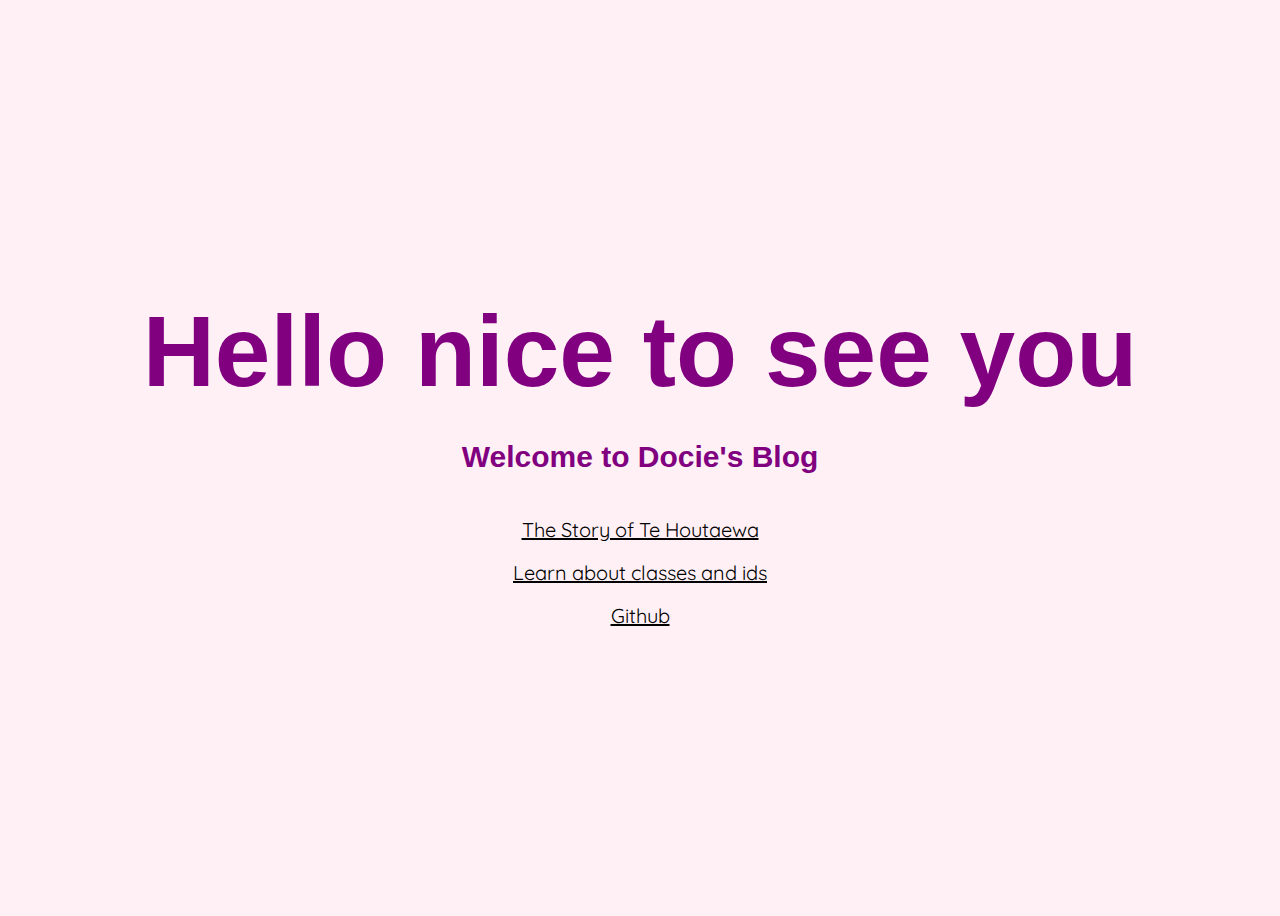
==== index.html @ b90a4801 "final commit" ====
<!DOCTYPE html>
<html>
  <head>
    <title> Docie's Blog</title>
    <meta charset="UTF-8">
    <link href="styles/main.css" rel="stylesheet" type="text/css">
  
    <div class="land-page">
  </head>
  <link href="https://fonts.googleapis.com/css2?family=Merriweather:ital,wght@1,900&display=swap" rel="stylesheet">
  <link href="https://fonts.googleapis.com/css2?family=Quicksand:wght@300&display=swap" rel="stylesheet">

<body background="../docie-ng.github.io/icons/purple background2.jpg" >
  <h1 id="welcome-message"> Hello nice to see you </h1>



    <h2> Welcome to Docie's Blog </h2>
    <br>
  <a class="link-to-pages" href="blog/te-houtaewa-template.html">The Story of Te Houtaewa</a>
  <br>
  <a class="link-to-pages" href="blog/html-css.html"> Learn about classes and ids</a>
  <br>
  <a class="link-to-pages" href="https://github.com/docie-ng"> Github</a>

</body>
</div>
</html>
---- styles/main.css ----
body{
  background-color:lavenderblush;
}

.land-page{
  height: 100vh;
  display:flex;
  flex-direction: column;
  justify-content: center;
  align-items:center;
}

#welcome-message {
  text-align: center;
  color:purple;
  font-size: 100px;
  font-family: 'Merriweather Sans', sans-serif;
  margin: 0.5%;
}

h2 {
  text-align: center;
  color:purple;
  font-size: 30px;
  font-family: 'Merriweather Sans', sans-serif;
}

h3 {
  text-align: center;
  color:#9a6fc3;
  font-size: 20px;
  font-family: 'Merriweather Sans', sans-serif;
  margin: 7% 0% -1% 0%;
}

.quicksand {
  font-family: 'Quicksand', sans-serif;
  color:black;
  font-size: 18px;
  margin: 5% 20% 0% 20%;
  text-align:center;

}
.link-to-pages {
  font-family: 'Quicksand', sans-serif;
  font-size: 20px;
  color:black;
}

.home-icon{
  margin: 5% 50% 5% 50%;
}

.image-position{
  display: block;
  margin-left: auto;
  margin-right: auto;
  width: 30%;
}
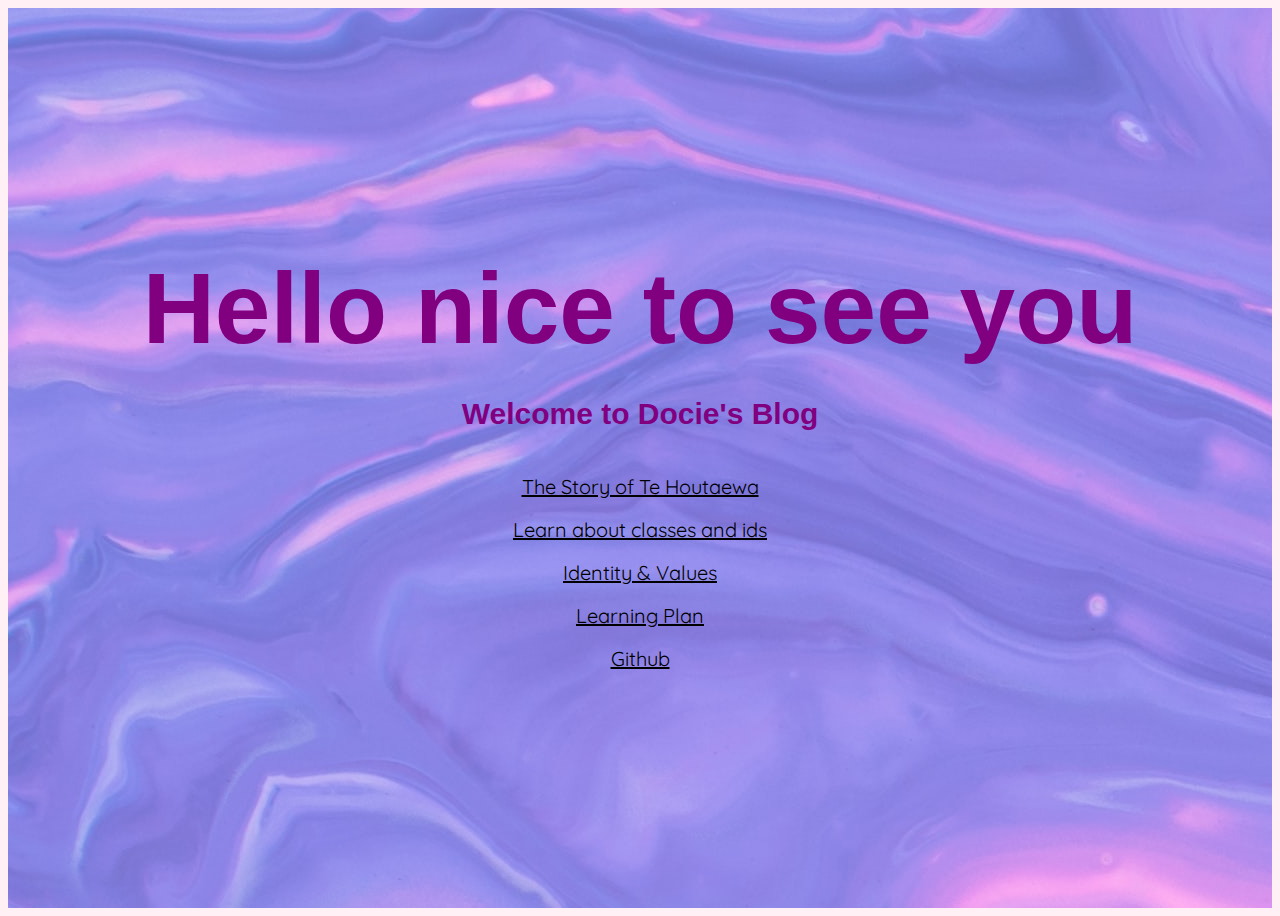
==== commit 812c1e5c: "core blogs for sprint 2" ====
--- a/index.html
+++ b/index.html
@@ -10,7 +10,8 @@
   <link href="https://fonts.googleapis.com/css2?family=Merriweather:ital,wght@1,900&display=swap" rel="stylesheet">
   <link href="https://fonts.googleapis.com/css2?family=Quicksand:wght@300&display=swap" rel="stylesheet">
 
-<body background="../docie-ng.github.io/icons/purple background2.jpg" >
+<body style="background-image: url(../docie-ng.github.io/icons/purple\ background2.jpg)">
+  
   <h1 id="welcome-message"> Hello nice to see you </h1>
 
 
@@ -21,6 +22,16 @@
   <br>
   <a class="link-to-pages" href="blog/html-css.html"> Learn about classes and ids</a>
   <br>
+  <a class="link-to-pages" href="blog/identity-values.html"> Identity & Values</a>
+  <br>
+  <a class="link-to-pages" href="blog/learning-plan.html"> Learning Plan</a>
+  <br>
+
+
+
+
+
+
   <a class="link-to-pages" href="https://github.com/docie-ng"> Github</a>
 
 </body>
--- a/styles/main.css
+++ b/styles/main.css
@@ -8,6 +8,7 @@
   flex-direction: column;
   justify-content: center;
   align-items:center;
+  background-image: url(../icons/purple\ background2.jpg);
 }
 
 #welcome-message {
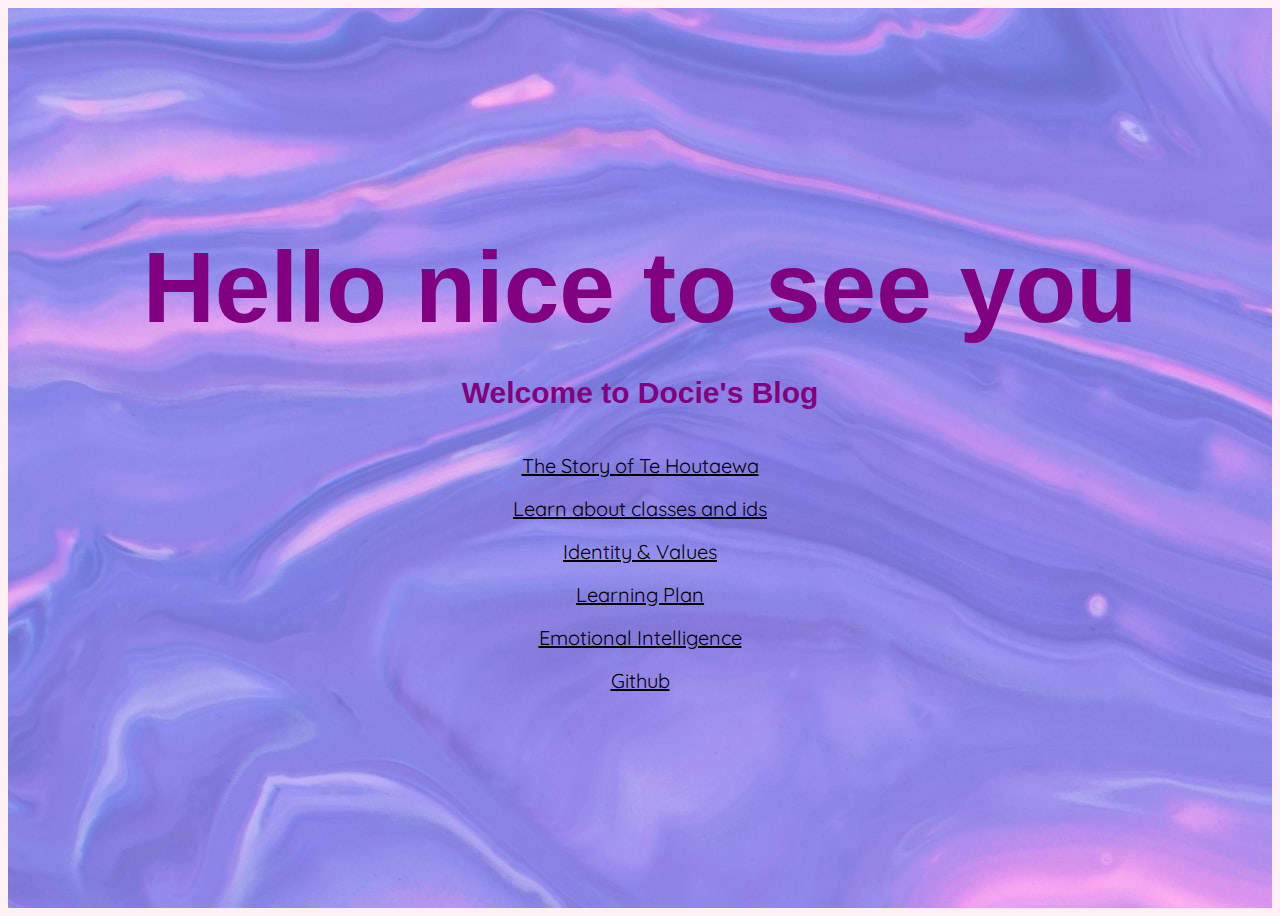
==== commit 2ece51bf: "emotional intelligence blog" ====
--- a/index.html
+++ b/index.html
@@ -26,6 +26,8 @@
   <br>
   <a class="link-to-pages" href="blog/learning-plan.html"> Learning Plan</a>
   <br>
+  <a class="link-to-pages" href="blog/emotional-intelligence.html"> Emotional Intelligence</a>
+  <br>
 
 
 
--- a/styles/main.css
+++ b/styles/main.css
@@ -58,3 +58,7 @@
   margin-right: auto;
   width: 30%;
 }
+
+.energy-image{
+  max-height:50%;
+}
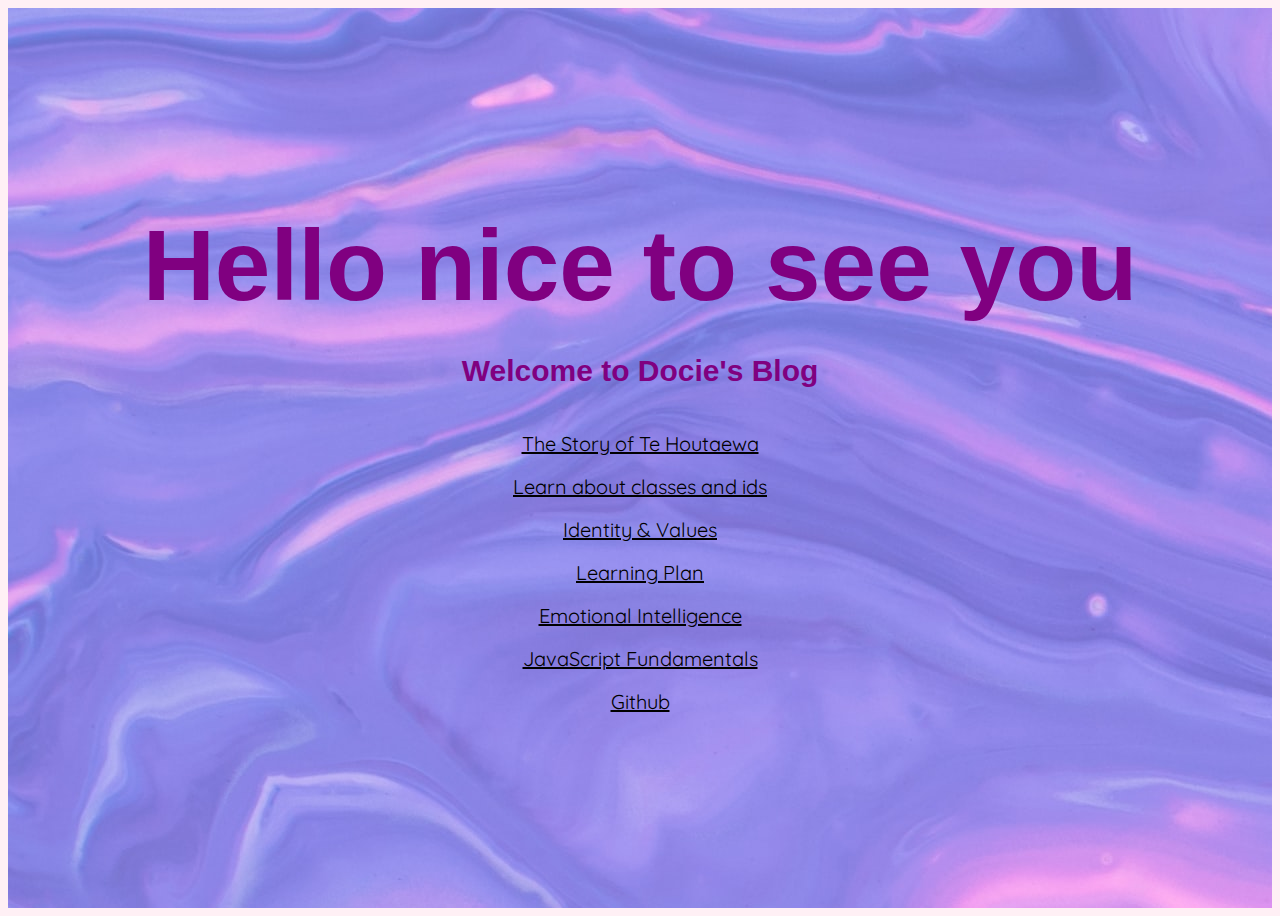
==== commit 83497fc5: "JS fundamentals blog" ====
--- a/index.html
+++ b/index.html
@@ -28,6 +28,8 @@
   <br>
   <a class="link-to-pages" href="blog/emotional-intelligence.html"> Emotional Intelligence</a>
   <br>
+  <a class="link-to-pages" href="blog/javascript  fundamentals.html"> JavaScript Fundamentals</a>
+  <br>
 
 
 
--- a/styles/main.css
+++ b/styles/main.css
@@ -59,6 +59,3 @@
   width: 30%;
 }
 
-.energy-image{
-  max-height:50%;
-}
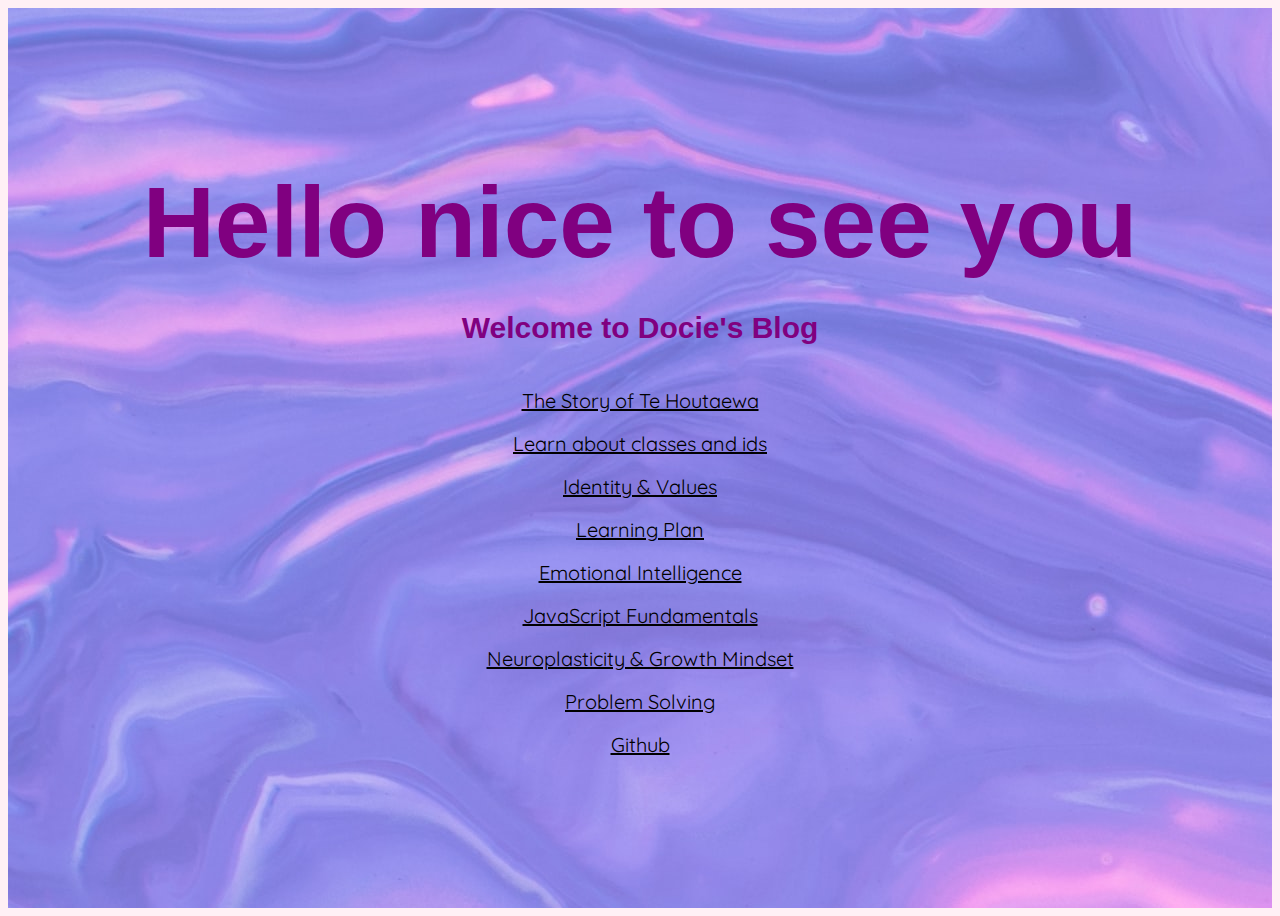
==== commit 10a2e5d1: "add neuro and problem solving pages" ====
--- a/index.html
+++ b/index.html
@@ -30,7 +30,10 @@
   <br>
   <a class="link-to-pages" href="blog/javascript  fundamentals.html"> JavaScript Fundamentals</a>
   <br>
-
+  <a class="link-to-pages" href="blog/neuroplasticity.html"> Neuroplasticity & Growth Mindset</a>
+  <br>
+  <a class="link-to-pages" href="blog/problem solving.html"> Problem Solving</a>
+  <br>
 
 
 
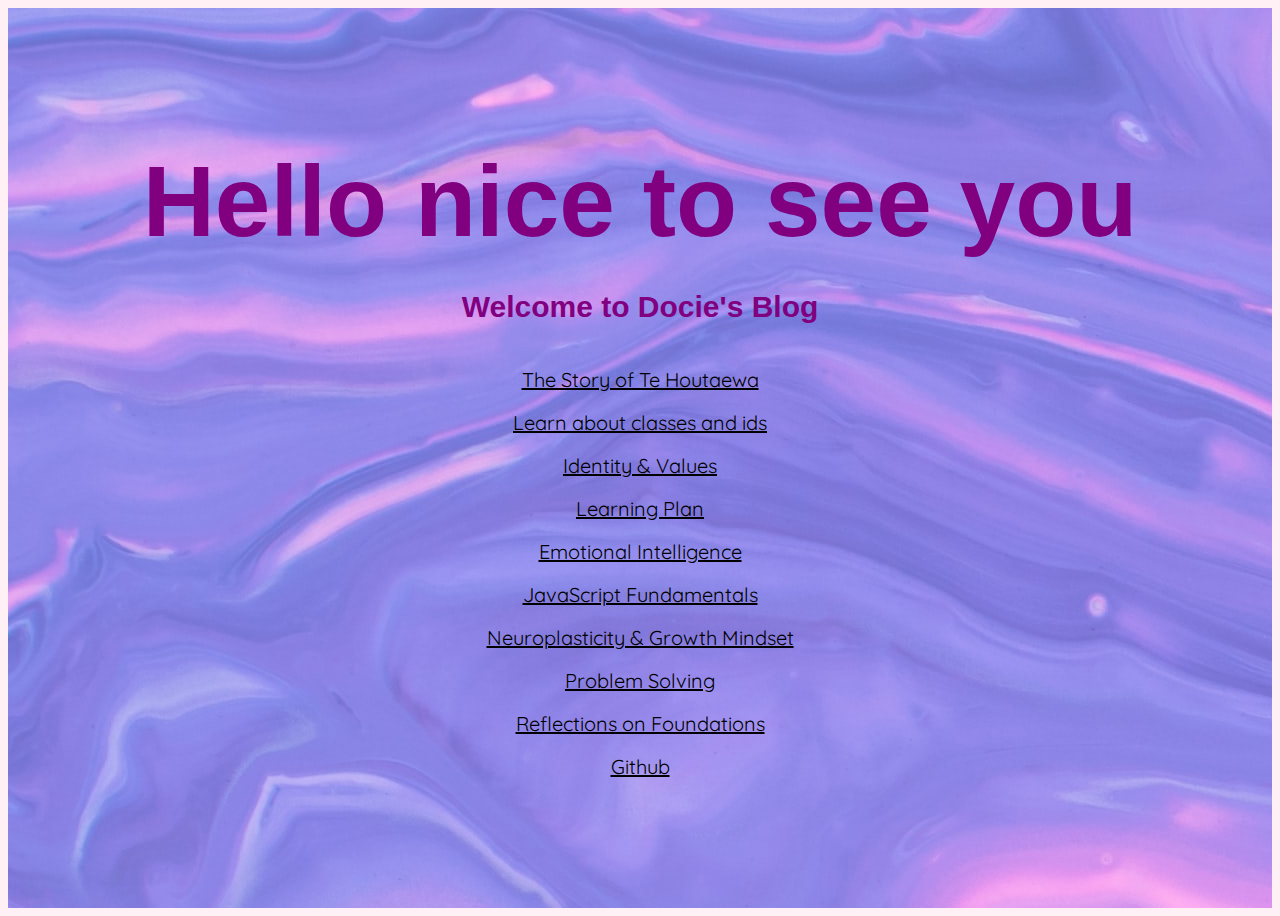
==== commit dc702a57: "add reflections page" ====
--- a/index.html
+++ b/index.html
@@ -34,6 +34,8 @@
   <br>
   <a class="link-to-pages" href="blog/problem solving.html"> Problem Solving</a>
   <br>
+  <a class="link-to-pages" href="blog/reflections.html"> Reflections on Foundations </a>
+  <br>
 
 
 
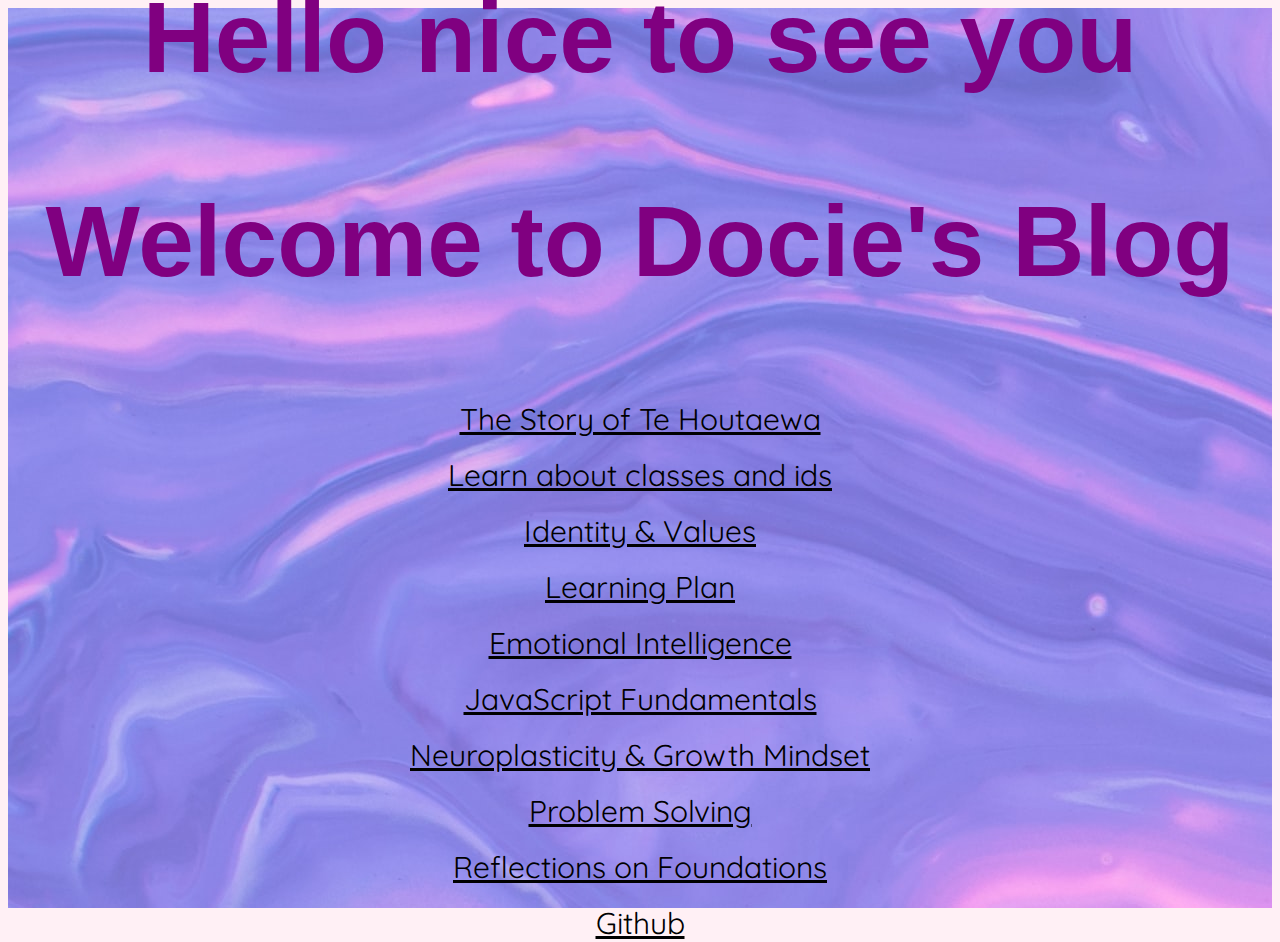
==== commit a6dcdaa2: "make text responsive to size of device" ====
--- a/index.html
+++ b/index.html
@@ -1,48 +1,44 @@
 <!DOCTYPE html>
 <html>
-  <head>
-    <title> Docie's Blog</title>
-    <meta charset="UTF-8">
-    <link href="styles/main.css" rel="stylesheet" type="text/css">
-  
-    <div class="land-page">
-  </head>
-  <link href="https://fonts.googleapis.com/css2?family=Merriweather:ital,wght@1,900&display=swap" rel="stylesheet">
-  <link href="https://fonts.googleapis.com/css2?family=Quicksand:wght@300&display=swap" rel="stylesheet">
+    <head>
+      <title> Docie's Blog</title>
+      <meta charset="UTF-8" name="viewport" content="width=device-width, initial-scale=1"> 
+      <link href="styles/main.css" rel="stylesheet" type="text/css">
+      <div class="land-page">
+    </head>
 
-<body style="background-image: url(../docie-ng.github.io/icons/purple\ background2.jpg)">
-  
-  <h1 id="welcome-message"> Hello nice to see you </h1>
-
-
-
-    <h2> Welcome to Docie's Blog </h2>
-    <br>
-  <a class="link-to-pages" href="blog/te-houtaewa-template.html">The Story of Te Houtaewa</a>
-  <br>
-  <a class="link-to-pages" href="blog/html-css.html"> Learn about classes and ids</a>
-  <br>
-  <a class="link-to-pages" href="blog/identity-values.html"> Identity & Values</a>
-  <br>
-  <a class="link-to-pages" href="blog/learning-plan.html"> Learning Plan</a>
-  <br>
-  <a class="link-to-pages" href="blog/emotional-intelligence.html"> Emotional Intelligence</a>
-  <br>
-  <a class="link-to-pages" href="blog/javascript  fundamentals.html"> JavaScript Fundamentals</a>
-  <br>
-  <a class="link-to-pages" href="blog/neuroplasticity.html"> Neuroplasticity & Growth Mindset</a>
-  <br>
-  <a class="link-to-pages" href="blog/problem solving.html"> Problem Solving</a>
-  <br>
-  <a class="link-to-pages" href="blog/reflections.html"> Reflections on Foundations </a>
-  <br>
+    <link href="https://fonts.googleapis.com/css2?family=Merriweather:ital,wght@1,900&display=swap" rel="stylesheet">
+    <link href="https://fonts.googleapis.com/css2?family=Quicksand:wght@300&display=swap" rel="stylesheet">
+    <body style="background-image: url(../docie-ng.github.io/icons/purple\ background2.jpg)">
+    
+    <h1 id="welcome-message"> Hello nice to see you </h1>
+      <h2> Welcome to Docie's Blog </h2>
+      <br>
+      <a class="link-to-pages" href="blog/te-houtaewa-template.html">The Story of Te Houtaewa</a>
+      <br>
+      <a class="link-to-pages" href="blog/html-css.html"> Learn about classes and ids</a>
+      <br>
+      <a class="link-to-pages" href="blog/identity-values.html"> Identity & Values</a>
+      <br>
+      <a class="link-to-pages" href="blog/learning-plan.html"> Learning Plan</a>
+      <br>
+      <a class="link-to-pages" href="blog/emotional-intelligence.html"> Emotional Intelligence</a>
+      <br>
+      <a class="link-to-pages" href="blog/javascript  fundamentals.html"> JavaScript Fundamentals</a>
+      <br>
+      <a class="link-to-pages" href="blog/neuroplasticity.html"> Neuroplasticity & Growth Mindset</a>
+      <br>
+      <a class="link-to-pages" href="blog/problem solving.html"> Problem Solving</a>
+      <br>
+      <a class="link-to-pages" href="blog/reflections.html"> Reflections on Foundations </a>
+      <br>
 
 
 
 
 
-  <a class="link-to-pages" href="https://github.com/docie-ng"> Github</a>
+      <a class="link-to-pages" href="https://github.com/docie-ng"> Github</a>
 
-</body>
-</div>
-</html>+  </body>
+  </div>
+  </html>--- a/styles/main.css
+++ b/styles/main.css
@@ -1,3 +1,11 @@
+#welcome-message {
+  text-align: center;
+  color:purple;
+  font-size: 100px;
+  font-family: 'Merriweather Sans', sans-serif;
+  margin: 0.5%;
+}
+
 body{
   background-color:lavenderblush;
 }
@@ -11,13 +19,6 @@
   background-image: url(../icons/purple\ background2.jpg);
 }
 
-#welcome-message {
-  text-align: center;
-  color:purple;
-  font-size: 100px;
-  font-family: 'Merriweather Sans', sans-serif;
-  margin: 0.5%;
-}
 
 h2 {
   text-align: center;
@@ -59,3 +60,47 @@
   width: 30%;
 }
 
+/* responsive web design, mobile */
+
+@media screen and (min-width: 320px){
+  #welcome-message, h2 {
+    font-size: 30px;
+  }
+.link-to-pages {
+  font-size: 15px;
+}
+.home-icon { 
+  display: flex;
+  justify-content: center;
+}
+}
+
+/* responsive web design, ipad */
+
+@media screen and (min-width: 768px){
+  #welcome-message, h2 {
+    font-size: 40px;
+  }
+.link-to-pages {
+  font-size: 20px;
+}
+.home-icon { 
+  display: flex;
+  justify-content: center;
+}
+}
+
+/* responsive web design, laptop */
+
+@media screen and (min-width: 1200px){
+  #welcome-message, h2 {
+    font-size: 100px;
+  }
+.link-to-pages {
+  font-size: 30px;
+}
+.home-icon { 
+  display: flex;
+  justify-content: center;
+}
+}